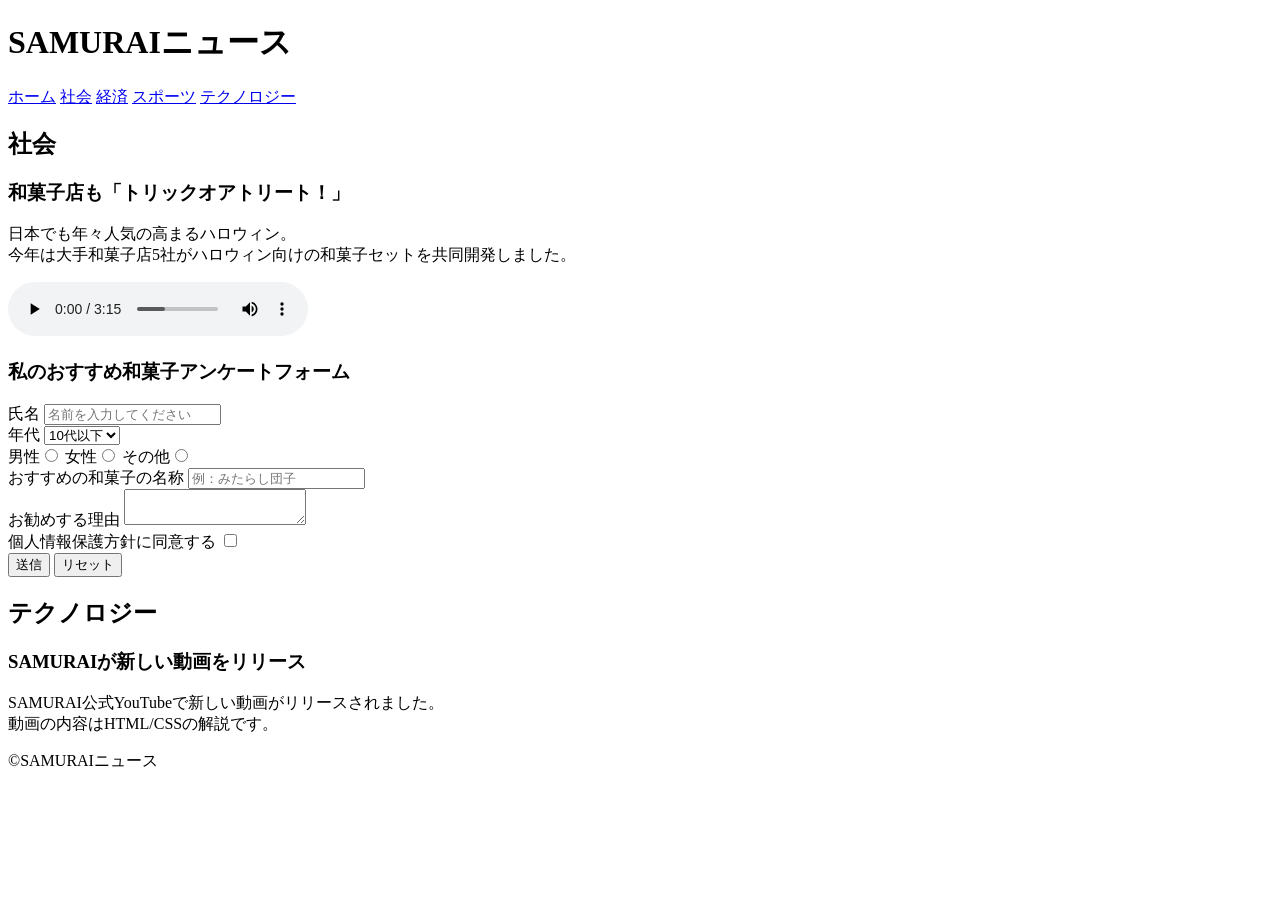
==== kadai_008/kadai_008.html @ 09720035 "Merge pull request #3 from osamu5776-coder/html-css-basic-kadai Html css basic kadai" ====
<!DOCTYPE html>
<html>
<head>
  <title>8章課題</title>
  <meta name="description" content="このページは8章の課題です。">
  <meta charset="UTF-8">
</head>
<body>
  <header>
    <h1>SAMURAIニュース</h1>
   <nav>
      <a href="https://www.sejuku.net/">ホーム</a>
      <a href="https://www.sejuku.net/">社会</a>
      <a href="https://www.sejuku.net/">経済</a>
      <a href="https://www.sejuku.net/">スポーツ</a>
      <a href="https://www.sejuku.net/">テクノロジー</a>
    </nav> 
  </header>
  <main>
    <article>
      <h2>社会</h2>
      <section>
        <article>
      <section>
         <h3>和菓子店も「トリックオアトリート！」</h3> 
        <p>日本でも年々人気の高まるハロウィン。<br>今年は大手和菓子店5社がハロウィン向けの和菓子セットを共同開発しました。</p> 
        <audio src="ichi.mp3" controls></audio>
       </section>
      <section>
        <h3>私のおすすめ和菓子アンケートフォーム</h3>
        <form>
           <label>氏名</label> 
    <input type="text" placeholder="名前を入力してください">
    <br> 

    <label>年代</label> 
    <select> 
      <option>10代以下</option> 
      <option>20代</option> 
      <option>30代</option> 
      <option>40代以上</option> 
    </select>
    <br>
    <label>男性</label><input type="radio" name="gender"> 
    <label>女性</label><input type="radio" name="gender"> 
    <label>その他</label><input type="radio" name="gender"> 
    <br>
      <label>おすすめの和菓子の名称</label> 
    <input type="text" placeholder="例：みたらし団子">
    <br>
    <label>お勧めする理由</label> 
    <textarea></textarea> 
    <br>  
    <label>個人情報保護方針に同意する</label> 
    <input type="checkbox">
    <br> 
    <input type="submit" value="送信"> 
    <input type="reset" value="リセット">
        </form>
      </section>
    </article>
    <article>
      <h2>テクノロジー</h2>
      <section>
         <h3>SAMURAIが新しい動画をリリース</h3> 
        <p>SAMURAI公式YouTubeで新しい動画がリリースされました。<br>動画の内容はHTML/CSSの解説です。</p> 
      </section> 
    </article>
  </main>
  <footer>
    <p>&copy;SAMURAIニュース</p>
  </footer>
</body>
</html>
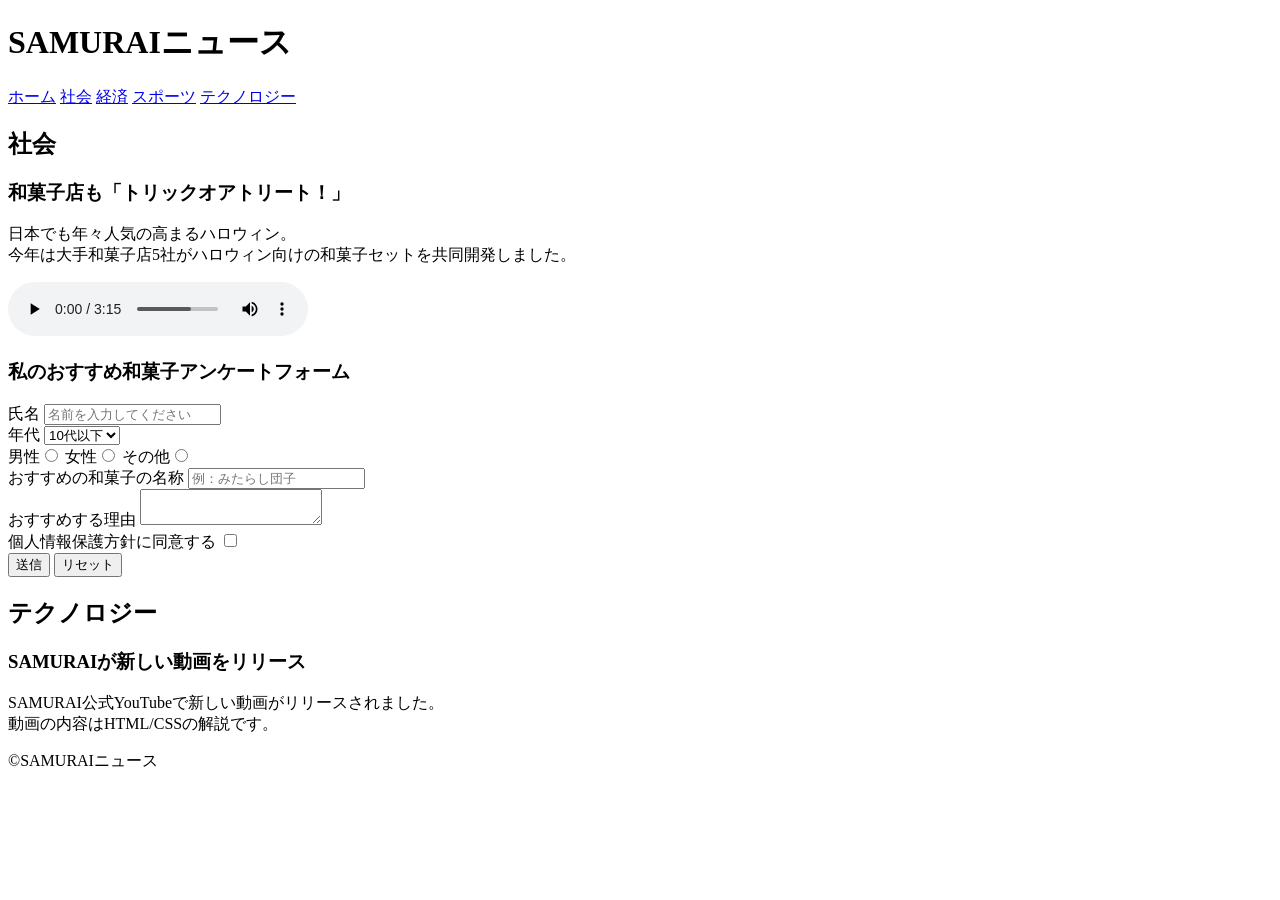
==== commit 6391c87d: "Add files via upload" ====
--- a/kadai_008/kadai_008.html
+++ b/kadai_008/kadai_008.html
@@ -19,8 +19,6 @@
   <main>
     <article>
       <h2>社会</h2>
-      <section>
-        <article>
       <section>
          <h3>和菓子店も「トリックオアトリート！」</h3> 
         <p>日本でも年々人気の高まるハロウィン。<br>今年は大手和菓子店5社がハロウィン向けの和菓子セットを共同開発しました。</p> 
@@ -48,7 +46,7 @@
       <label>おすすめの和菓子の名称</label> 
     <input type="text" placeholder="例：みたらし団子">
     <br>
-    <label>お勧めする理由</label> 
+    <label>おすすめする理由</label> 
     <textarea></textarea> 
     <br>  
     <label>個人情報保護方針に同意する</label> 
